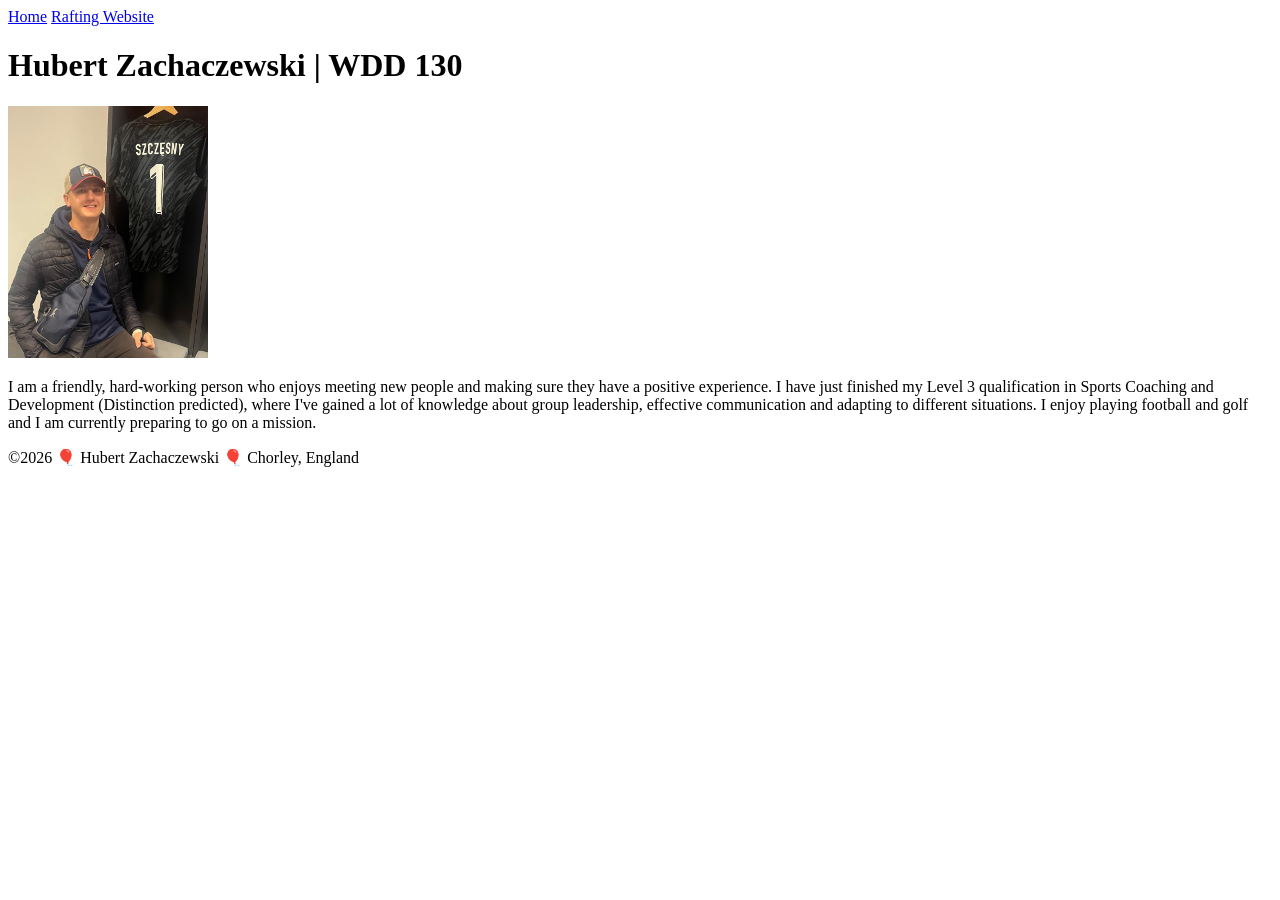
==== index.html @ 54af3c59 "First Assignment" ====
<!DOCTYPE html>
<html lang="en">

<head>
    <meta charset="UTF-8">
    <meta name="viewport" content="width=device-width, initial-scale=1.0">
    <title>Hubert Zachaczewski | WDD 130</title>
</head>

<body>
    <header>
        <nav>
            <a href="#">Home</a>
            <a href="wwr/">Rafting Website</a>
        </nav>
    </header>
    <main>
        <h1>Hubert Zachaczewski | WDD 130</h1>
        <img src="images/profile.jpg" alt="Hubert Zachaczewski Profile Image" width="200">
        <p>I am a friendly, hard-working person who enjoys meeting new people and making sure they
            have a positive experience. I have just finished my Level 3 qualification in Sports
            Coaching and Development (Distinction predicted), where I've gained a lot of knowledge
            about group leadership, effective communication and adapting to different situations. I
            enjoy playing football and golf and I am currently preparing to go on a mission.</p>
    </main>
    <footer>
        <p>©2026 🎈 Hubert Zachaczewski 🎈 Chorley, England</p>
    </footer>
</body>

</html>
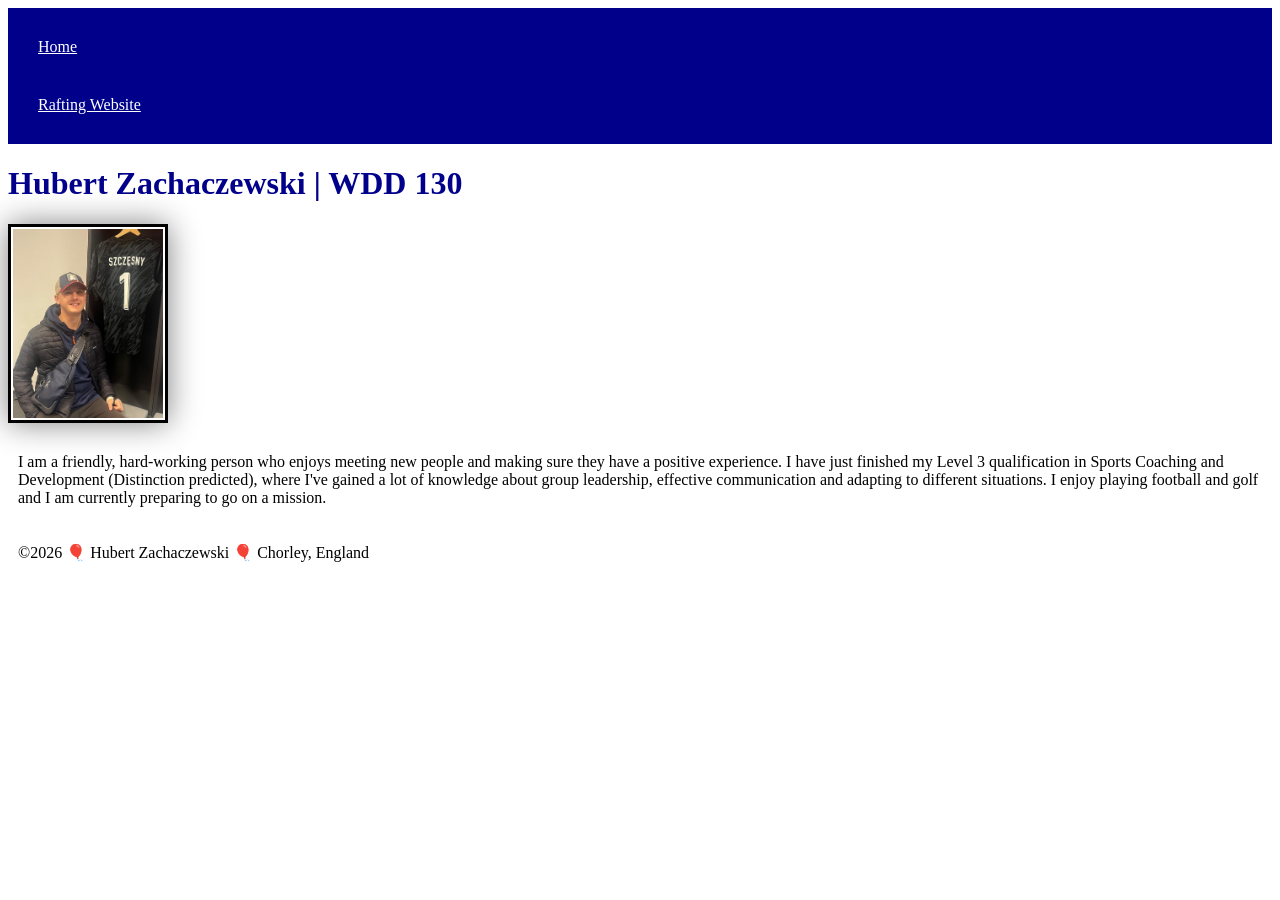
==== commit 4eea3c18: "Addition to page" ====
--- a/index.html
+++ b/index.html
@@ -5,7 +5,7 @@
     <meta charset="UTF-8">
     <meta name="viewport" content="width=device-width, initial-scale=1.0">
     <title>Hubert Zachaczewski | WDD 130</title>
-</head>
+    <link rel="stylesheet" href="styles/styles.css" </head>
 
 <body>
     <header>
@@ -16,7 +16,8 @@
     </header>
     <main>
         <h1>Hubert Zachaczewski | WDD 130</h1>
-        <img src="images/profile.jpg" alt="Hubert Zachaczewski Profile Image" width="200">
+        <img src="images/profile.jpg"
+          alt="Hubert Zachaczewski Sitting Down in Front of Szczesny Shirt" width="200">
         <p>I am a friendly, hard-working person who enjoys meeting new people and making sure they
             have a positive experience. I have just finished my Level 3 qualification in Sports
             Coaching and Development (Distinction predicted), where I've gained a lot of knowledge
--- a/styles/styles.css
+++ b/styles/styles.css
@@ -0,0 +1,26 @@
+nav {
+    background-color: darkblue;
+    padding: 10px;
+}
+
+nav a {
+    color: white;
+    display: block;
+    padding: 20px;
+}
+
+h1 {
+    color: darkblue;
+}
+
+img {
+    width: 150px;
+    height: auto;
+    border: solid black;
+    padding: 2px;
+    box-shadow: 0 0 30px gray;
+}
+
+p {
+    padding: 10px;
+}
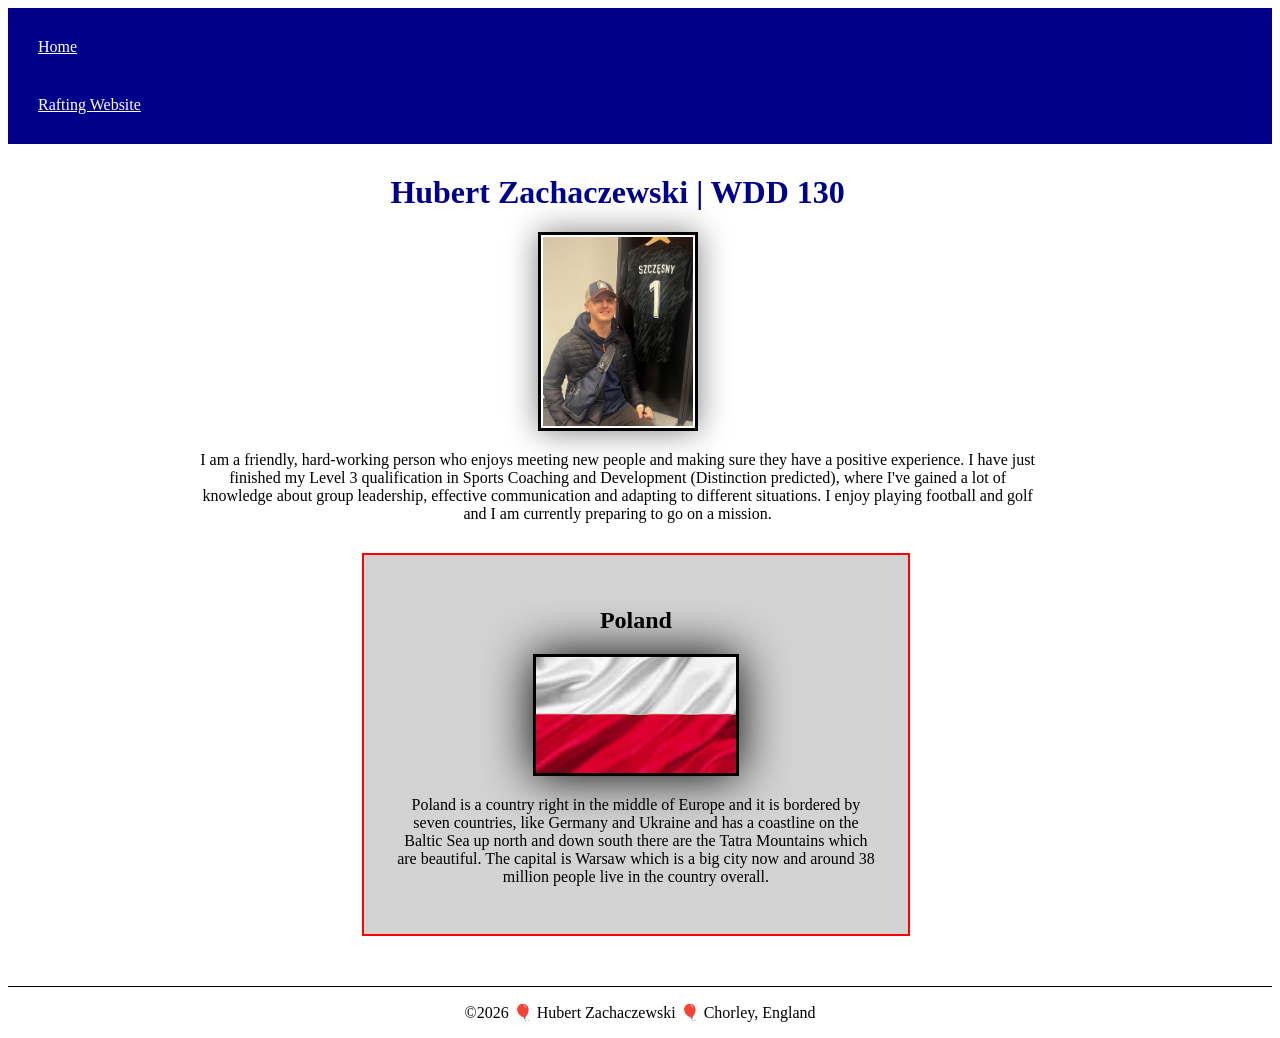
==== commit 4e79ef5f: "For week 2 assignment" ====
--- a/index.html
+++ b/index.html
@@ -5,7 +5,11 @@
     <meta charset="UTF-8">
     <meta name="viewport" content="width=device-width, initial-scale=1.0">
     <title>Hubert Zachaczewski | WDD 130</title>
-    <link rel="stylesheet" href="styles/styles.css" </head>
+    <meta name="description"
+      content="This page is made by Hubert Zachaczewski as the end product for WDD130">
+    <meta name="author" content="Hubert Zachaczewski">
+    <link rel="stylesheet" href="styles/styles.css">
+</head>
 
 <body>
     <header>
@@ -24,6 +28,16 @@
             about group leadership, effective communication and adapting to different situations. I
             enjoy playing football and golf and I am currently preparing to go on a mission.</p>
     </main>
+    <aside>
+        <h2>Poland</h2>
+        <img
+          src="[data-uri]"
+          alt="Picture of the Polish Flag">
+        <p>Poland is a country right in the middle of Europe and it is bordered by seven countries,
+            like Germany and Ukraine and has a coastline on the Baltic Sea up north and down south
+            there are the Tatra Mountains which are beautiful. The capital is Warsaw which is a big
+            city now and around 38 million people live in the country overall.</p>
+    </aside>
     <footer>
         <p>©2026 🎈 Hubert Zachaczewski 🎈 Chorley, England</p>
     </footer>
--- a/styles/styles.css
+++ b/styles/styles.css
@@ -13,7 +13,7 @@
     color: darkblue;
 }
 
-img {
+main img {
     width: 150px;
     height: auto;
     border: solid black;
@@ -23,4 +23,37 @@
 
 p {
     padding: 10px;
+}
+
+main {
+    max-width: 840px;
+    margin: 30px 0 30px 15%;
+    text-align: center;
+}
+
+aside {
+    width: 30rem;
+    margin: 30px 0 30px 28%;
+    border: 2px solid red;
+    padding: 2rem;
+    background-color: lightgray;
+    color: black;
+    text-align: center;
+}
+
+aside img {
+    width: 200px;
+    height: auto;
+    border: solid black;
+    box-shadow: 0 0 50px black;
+}
+
+p {
+    padding: 0;
+}
+
+footer {
+    margin-top: 50px;
+    border-top: 1px solid black;
+    text-align: center;
 }
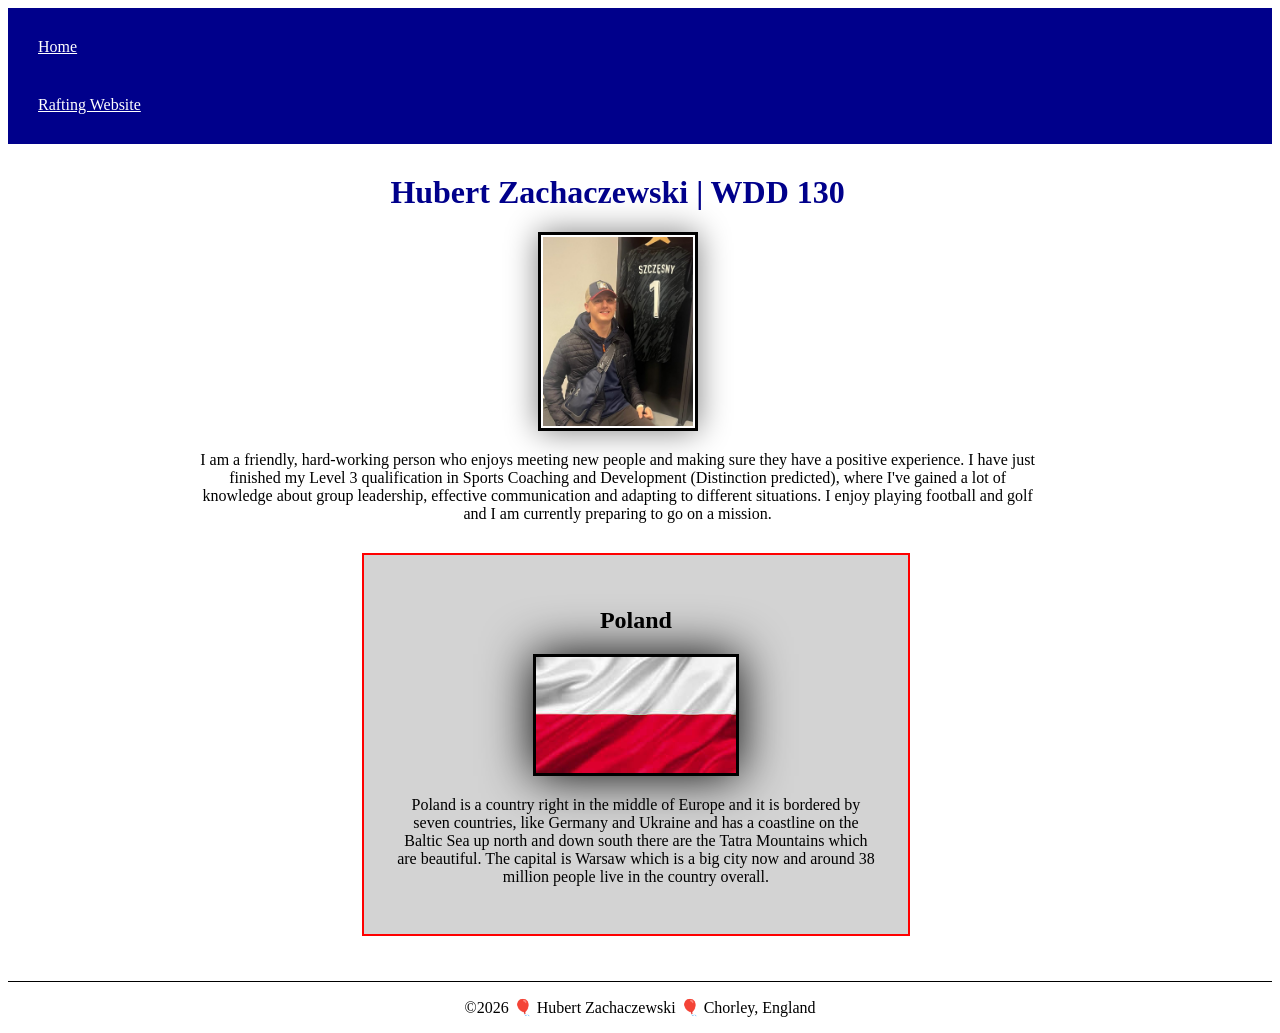
==== commit aced1447: "adjustment to meta description" ====
--- a/index.html
+++ b/index.html
@@ -6,7 +6,7 @@
     <meta name="viewport" content="width=device-width, initial-scale=1.0">
     <title>Hubert Zachaczewski | WDD 130</title>
     <meta name="description"
-      content="This page is made by Hubert Zachaczewski as the end product for WDD130">
+      content="This page is made by Hubert Zachaczewski as the end product for WDD130. It is currently in-progress but will be great once it is finished">
     <meta name="author" content="Hubert Zachaczewski">
     <link rel="stylesheet" href="styles/styles.css">
 </head>
--- a/styles/styles.css
+++ b/styles/styles.css
@@ -22,7 +22,7 @@
 }
 
 p {
-    padding: 10px;
+    padding: 0px;
 }
 
 main {
@@ -48,12 +48,8 @@
     box-shadow: 0 0 50px black;
 }
 
-p {
-    padding: 0;
-}
-
 footer {
-    margin-top: 50px;
+    margin-top: 45px;
     border-top: 1px solid black;
     text-align: center;
 }
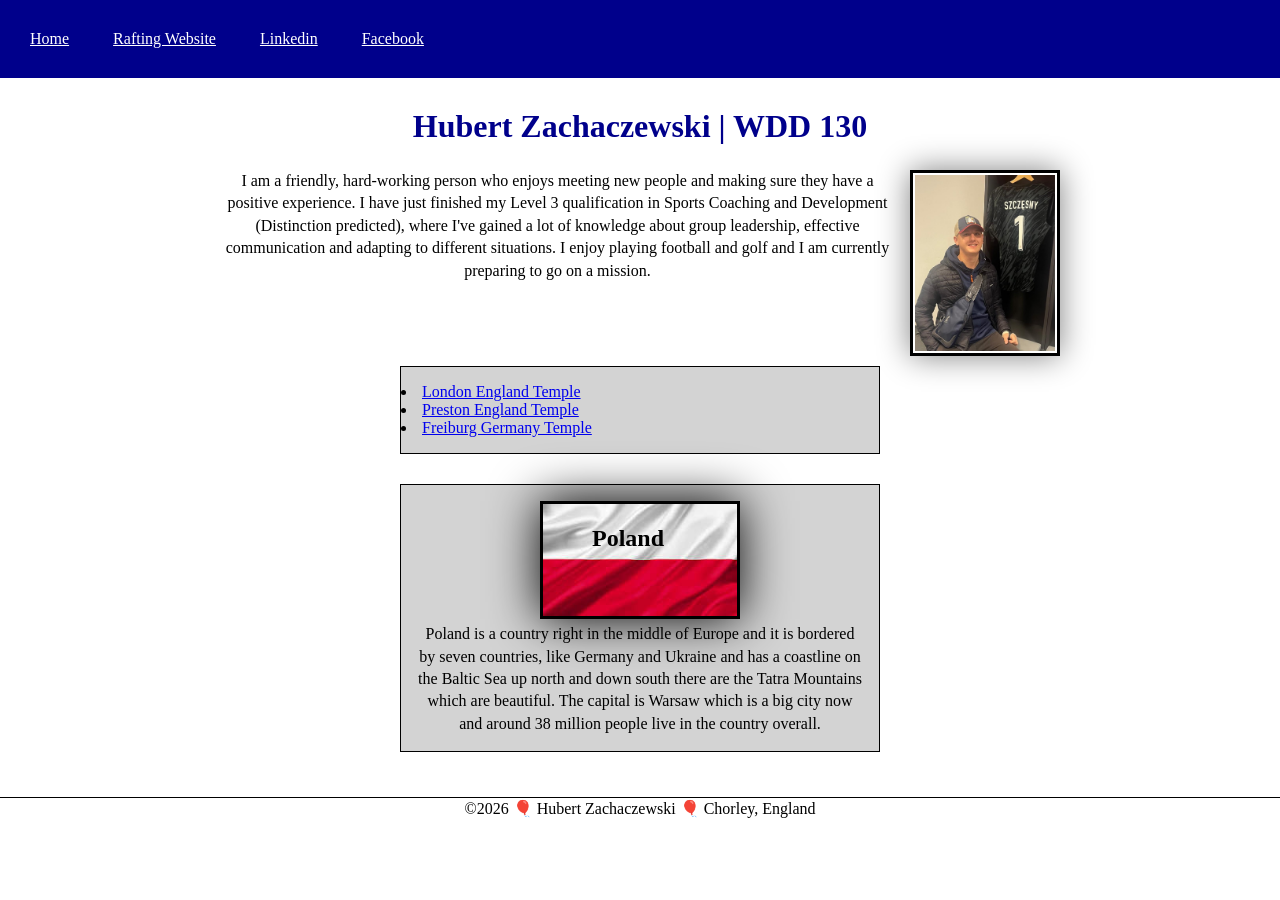
==== commit b82ace37: "code-along" ====
--- a/index.html
+++ b/index.html
@@ -6,7 +6,7 @@
     <meta name="viewport" content="width=device-width, initial-scale=1.0">
     <title>Hubert Zachaczewski | WDD 130</title>
     <meta name="description"
-      content="This page is made by Hubert Zachaczewski as the end product for WDD130. It is currently in-progress but will be great once it is finished">
+      content="This page is made by Hubert Zachaczewski as the final product / assignment for WDD130.">
     <meta name="author" content="Hubert Zachaczewski">
     <link rel="stylesheet" href="styles/styles.css">
 </head>
@@ -16,6 +16,8 @@
         <nav>
             <a href="#">Home</a>
             <a href="wwr/">Rafting Website</a>
+            <a href="https://linkedin.com">Linkedin</a>
+            <a href="https://facebook.com">Facebook</a>
         </nav>
     </header>
     <main>
@@ -27,8 +29,21 @@
             Coaching and Development (Distinction predicted), where I've gained a lot of knowledge
             about group leadership, effective communication and adapting to different situations. I
             enjoy playing football and golf and I am currently preparing to go on a mission.</p>
+        <ul class="box">
+            <li><a href="https://www.churchofjesuschrist.org/temples/details/london-england-temple?lang=eng"
+                  target="blank" rel="noopener">London England Temple</a>
+            </li>
+            <li><a
+                  href="https://www.churchofjesuschrist.org/temples/details/preston-england-temple?lang=eng">Preston
+                    England Temple</a>
+            </li>
+            <li><a
+                  href="https://www.churchofjesuschrist.org/temples/details/freiberg-germany-temple?lang=eng">Freiburg
+                    Germany Temple</a>
+            </li>
+        </ul>
     </main>
-    <aside>
+    <aside class="box">
         <h2>Poland</h2>
         <img
           src="[data-uri]"
--- a/styles/styles.css
+++ b/styles/styles.css
@@ -1,3 +1,13 @@
+:root {
+    background-color: white;
+}
+
+* {
+    margin: 0;
+    padding: 0;
+    box-sizing: border-box;
+}
+
 nav {
     background-color: darkblue;
     padding: 10px;
@@ -5,12 +15,13 @@
 
 nav a {
     color: white;
-    display: block;
+    display: inline-block;
     padding: 20px;
 }
 
 h1 {
     color: darkblue;
+    margin-bottom: 25px;
 }
 
 main img {
@@ -19,26 +30,42 @@
     border: solid black;
     padding: 2px;
     box-shadow: 0 0 30px gray;
+    float: right;
+    margin: 0 0 10px 15px;
 }
 
 p {
-    padding: 0px;
+    padding: 0;
+    line-height: 1.4;
 }
 
 main {
     max-width: 840px;
-    margin: 30px 0 30px 15%;
+    margin: 30px auto;
     text-align: center;
+}
+
+ul {
+    text-align: left;
+    margin-top: 15px;
+    margin-left: 25px;
+    clear: right;
+    margin-bottom: 40px;
+}
+
+li {
+    padding-left: 5px;
 }
 
 aside {
     width: 30rem;
-    margin: 30px 0 30px 28%;
-    border: 2px solid red;
-    padding: 2rem;
-    background-color: lightgray;
-    color: black;
     text-align: center;
+}
+
+aside h2 {
+    position: absolute;
+    top: 525px;
+    left: 592px;
 }
 
 aside img {
@@ -52,4 +79,15 @@
     margin-top: 45px;
     border-top: 1px solid black;
     text-align: center;
+}
+
+/* Class Selectors */
+
+.box {
+    width: 30rem;
+    margin: 0 auto;
+    border: 1px solid black;
+    padding: 1rem;
+    background-color: lightgray;
+    color: black;
 }
